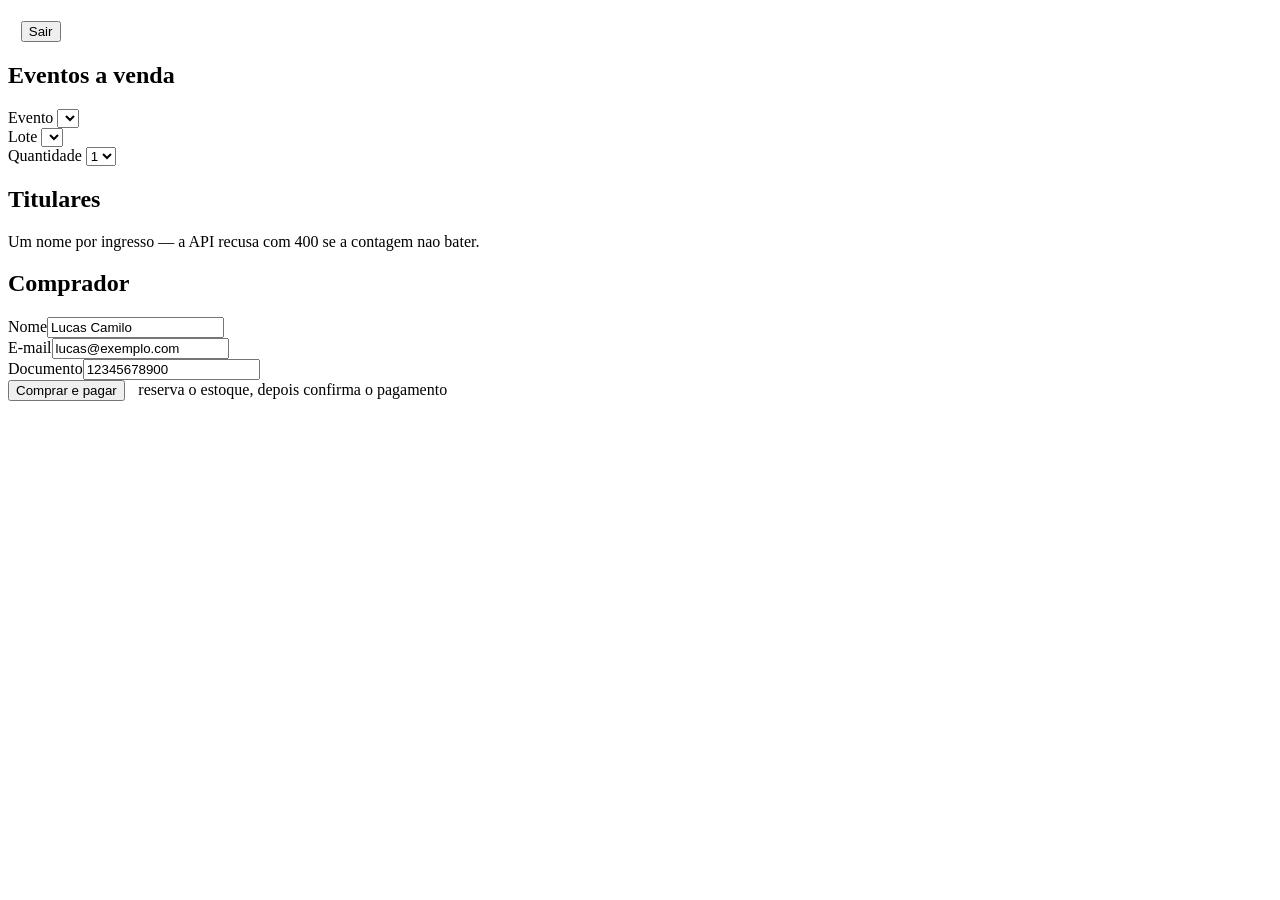
==== src/main/resources/static/comprador.html @ cfe2d0a3 "feat: interface de organizador, compra e portaria Tres telas em HTML, CSS e JavaScript sem framework" ====
<!DOCTYPE html>
<html lang="pt-BR">
<head>
    <meta charset="utf-8">
    <meta name="viewport" content="width=device-width, initial-scale=1">
    <title>Portaria — comprar ingresso</title>
    <link rel="stylesheet" href="/style.css">
</head>
<body>
<header>
    <h1></h1>
    <div style="display:flex;gap:0.8rem;align-items:center">
        <span class="who"></span>
        <button class="ghost" id="logout">Sair</button>
    </div>
</header>

<main>
    <section>
        <h2>Eventos a venda</h2>
        <div class="row">
            <div>
                <label for="event">Evento</label>
                <select id="event"></select>
            </div>
            <div>
                <label for="batch">Lote</label>
                <select id="batch"></select>
            </div>
            <div>
                <label for="quantity">Quantidade</label>
                <select id="quantity">
                    <option>1</option><option>2</option><option>3</option>
                    <option>4</option><option>5</option><option>6</option>
                </select>
            </div>
        </div>
        <p class="muted" id="batchInfo"></p>
    </section>

    <section>
        <h2>Titulares</h2>
        <p class="muted">Um nome por ingresso — a API recusa com 400 se a contagem nao bater.</p>
        <div id="holders"></div>

        <h2 style="margin-top:1.2rem">Comprador</h2>
        <div class="row">
            <div><label for="buyerName">Nome</label><input id="buyerName" value="Lucas Camilo"></div>
            <div><label for="buyerEmail">E-mail</label><input id="buyerEmail" type="email" value="lucas@exemplo.com"></div>
            <div><label for="buyerDocument">Documento</label><input id="buyerDocument" value="12345678900"></div>
        </div>

        <button id="buy">Comprar e pagar</button>
        <span class="muted" style="margin-left:0.6rem">
            reserva o estoque, depois confirma o pagamento
        </span>
        <div id="msg" class="msg" hidden></div>
    </section>

    <section id="ticketsSection" hidden>
        <h2>Meus ingressos</h2>
        <div id="tickets"></div>
    </section>
</main>

<script type="module">
    import { api, auth, brl, escapeHtml, mountHeader, showMessage } from '/api.js';

    auth.require();
    mountHeader('Comprar ingresso');

    const eventSelect = document.querySelector('#event');
    const batchSelect = document.querySelector('#batch');
    const quantitySelect = document.querySelector('#quantity');
    const msg = document.querySelector('#msg');

    let batches = [];

    function renderHolders() {
        const total = Number(quantitySelect.value);
        document.querySelector('#holders').innerHTML = Array.from({ length: total }, (_, i) => `
            <div class="row">
                <div><label for="h${i}">Titular ${i + 1}</label><input id="h${i}" value="Titular ${i + 1}"></div>
            </div>`).join('');
    }

    async function loadEvents() {
        const page = await api.get('/api/v1/events?size=50');
        eventSelect.innerHTML = page.content
            .map((e) => `<option value="${e.id}">${escapeHtml(e.name)}</option>`).join('');
        if (page.content.length) await loadBatches();
    }

    async function loadBatches() {
        batches = await api.get(`/api/v1/events/${eventSelect.value}/batches`);
        batchSelect.innerHTML = batches
            .map((b) => `<option value="${b.id}">${escapeHtml(b.name)}</option>`).join('');
        showBatchInfo();
    }

    function showBatchInfo() {
        const batch = batches.find((b) => b.id === batchSelect.value);
        document.querySelector('#batchInfo').textContent = batch
            ? `${brl(batch.priceCents)} — ${batch.availableQuantity} de ${batch.totalQuantity} disponiveis`
            : 'Este evento ainda nao tem lotes.';
    }

    /** O PNG exige token, entao a imagem vem por fetch e vira object URL. */
    async function renderTickets(order) {
        document.querySelector('#ticketsSection').hidden = false;
        const container = document.querySelector('#tickets');
        container.innerHTML = '';

        for (const ticket of order.tickets) {
            const detail = await api.get(`/api/v1/tickets/${ticket.id}`);
            const src = await api.qrCodeUrl(ticket.id);
            const card = document.createElement('div');
            card.style.cssText = 'display:inline-block;text-align:center;margin:0 1rem 1rem 0';
            card.innerHTML = `
                <img class="qr" src="${src}" alt="QR do ingresso" width="220" height="220">
                <strong>${escapeHtml(detail.holderName)}</strong>
                <code class="code">${escapeHtml(detail.code)}</code>`;
            container.appendChild(card);
        }
    }

    eventSelect.addEventListener('change', () => loadBatches().catch((e) => showMessage(msg, e.message)));
    batchSelect.addEventListener('change', showBatchInfo);
    quantitySelect.addEventListener('change', renderHolders);

    document.querySelector('#buy').addEventListener('click', async () => {
        msg.hidden = true;
        const quantity = Number(quantitySelect.value);
        try {
            const order = await api.post('/api/v1/orders', {
                batchId: batchSelect.value,
                quantity,
                buyer: {
                    name: document.querySelector('#buyerName').value,
                    email: document.querySelector('#buyerEmail').value,
                    document: document.querySelector('#buyerDocument').value,
                },
                holders: Array.from({ length: quantity }, (_, i) => ({
                    name: document.querySelector(`#h${i}`).value,
                })),
            });

            // RN-07: o ingresso so nasce na transicao para PAID
            const paid = await api.post(`/api/v1/orders/${order.id}/pay`);
            showMessage(msg, `Pedido pago — ${paid.tickets.length} ingresso(s) emitido(s).`, 'ok');
            await renderTickets(paid);
            await loadBatches();
        } catch (error) {
            showMessage(msg, `${error.title}: ${error.message}`);
        }
    });

    renderHolders();
    loadEvents().catch((error) => showMessage(msg, error.message));
</script>
</body>
</html>
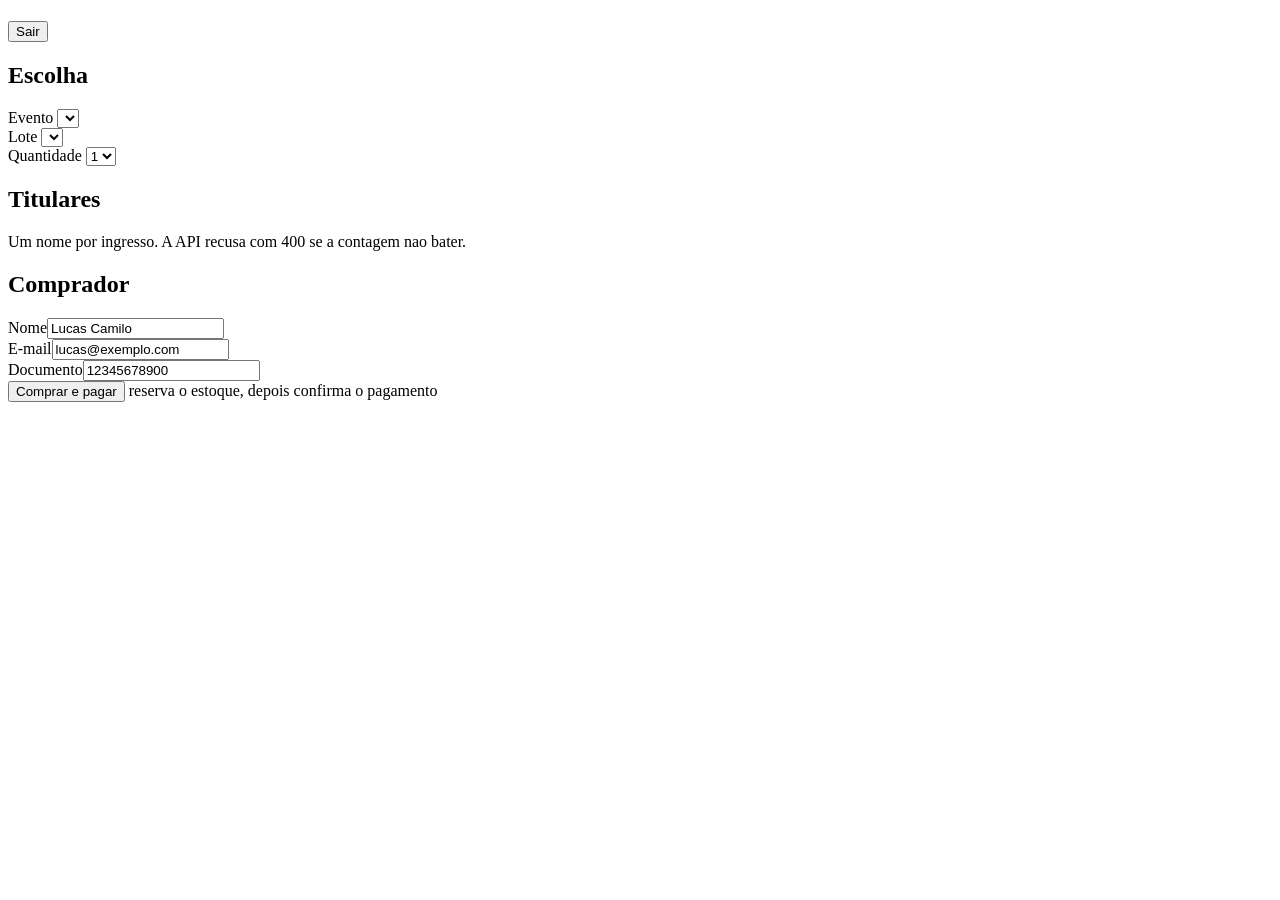
==== commit f81888be: "refactor: revisao de UI/UX da interface Auditoria antes de mexer, e as correcoes sao das coisas que " ====
--- a/src/main/resources/static/comprador.html
+++ b/src/main/resources/static/comprador.html
@@ -3,13 +3,14 @@
 <head>
     <meta charset="utf-8">
     <meta name="viewport" content="width=device-width, initial-scale=1">
-    <title>Portaria — comprar ingresso</title>
+    <meta name="color-scheme" content="light dark">
+    <title>Portaria - comprar ingresso</title>
     <link rel="stylesheet" href="/style.css">
 </head>
 <body>
 <header>
     <h1></h1>
-    <div style="display:flex;gap:0.8rem;align-items:center">
+    <div class="session">
         <span class="who"></span>
         <button class="ghost" id="logout">Sair</button>
     </div>
@@ -17,7 +18,7 @@
 
 <main>
     <section>
-        <h2>Eventos a venda</h2>
+        <h2>Escolha</h2>
         <div class="row">
             <div>
                 <label for="event">Evento</label>
@@ -40,31 +41,31 @@
 
     <section>
         <h2>Titulares</h2>
-        <p class="muted">Um nome por ingresso — a API recusa com 400 se a contagem nao bater.</p>
+        <p class="muted">Um nome por ingresso. A API recusa com 400 se a contagem nao bater.</p>
         <div id="holders"></div>
 
-        <h2 style="margin-top:1.2rem">Comprador</h2>
+        <h2 class="section-sub">Comprador</h2>
         <div class="row">
             <div><label for="buyerName">Nome</label><input id="buyerName" value="Lucas Camilo"></div>
             <div><label for="buyerEmail">E-mail</label><input id="buyerEmail" type="email" value="lucas@exemplo.com"></div>
             <div><label for="buyerDocument">Documento</label><input id="buyerDocument" value="12345678900"></div>
         </div>
 
-        <button id="buy">Comprar e pagar</button>
-        <span class="muted" style="margin-left:0.6rem">
-            reserva o estoque, depois confirma o pagamento
-        </span>
-        <div id="msg" class="msg" hidden></div>
+        <div class="actions">
+            <button id="buy">Comprar e pagar</button>
+            <span class="muted">reserva o estoque, depois confirma o pagamento</span>
+        </div>
+        <div id="msg" class="msg" role="alert" hidden></div>
     </section>
 
     <section id="ticketsSection" hidden>
         <h2>Meus ingressos</h2>
-        <div id="tickets"></div>
+        <div class="tickets" id="tickets"></div>
     </section>
 </main>
 
 <script type="module">
-    import { api, auth, brl, escapeHtml, mountHeader, showMessage } from '/api.js';
+    import { api, auth, brl, escapeHtml, mountHeader, showMessage, withBusy } from '/api.js';
 
     auth.require();
     mountHeader('Comprar ingresso');
@@ -79,16 +80,23 @@
     function renderHolders() {
         const total = Number(quantitySelect.value);
         document.querySelector('#holders').innerHTML = Array.from({ length: total }, (_, i) => `
-            <div class="row">
-                <div><label for="h${i}">Titular ${i + 1}</label><input id="h${i}" value="Titular ${i + 1}"></div>
+            <div class="field">
+                <label for="h${i}">Titular ${i + 1}</label>
+                <input id="h${i}" value="Titular ${i + 1}">
             </div>`).join('');
     }
 
     async function loadEvents() {
         const page = await api.get('/api/v1/events?size=50');
+        if (!page.content.length) {
+            document.querySelector('#batchInfo').textContent =
+                'Nenhum evento a venda no momento.';
+            document.querySelector('#buy').disabled = true;
+            return;
+        }
         eventSelect.innerHTML = page.content
             .map((e) => `<option value="${e.id}">${escapeHtml(e.name)}</option>`).join('');
-        if (page.content.length) await loadBatches();
+        await loadBatches();
     }
 
     async function loadBatches() {
@@ -100,31 +108,45 @@
 
     function showBatchInfo() {
         const batch = batches.find((b) => b.id === batchSelect.value);
-        document.querySelector('#batchInfo').textContent = batch
-            ? `${brl(batch.priceCents)} — ${batch.availableQuantity} de ${batch.totalQuantity} disponiveis`
-            : 'Este evento ainda nao tem lotes.';
+        const buy = document.querySelector('#buy');
+
+        if (!batch) {
+            document.querySelector('#batchInfo').textContent = 'Este evento ainda nao tem lotes.';
+            buy.disabled = true;
+            return;
+        }
+        buy.disabled = batch.availableQuantity === 0;
+        document.querySelector('#batchInfo').textContent = batch.availableQuantity === 0
+            ? `${brl(batch.priceCents)}. Lote esgotado.`
+            : `${brl(batch.priceCents)}. ${batch.availableQuantity} de ${batch.totalQuantity} disponiveis.`;
     }
 
     /** O PNG exige token, entao a imagem vem por fetch e vira object URL. */
     async function renderTickets(order) {
-        document.querySelector('#ticketsSection').hidden = false;
+        const section = document.querySelector('#ticketsSection');
         const container = document.querySelector('#tickets');
-        container.innerHTML = '';
+        section.hidden = false;
+        container.innerHTML = '<div class="skeleton skeleton--qr"></div>';
 
+        const cards = [];
         for (const ticket of order.tickets) {
             const detail = await api.get(`/api/v1/tickets/${ticket.id}`);
             const src = await api.qrCodeUrl(ticket.id);
-            const card = document.createElement('div');
-            card.style.cssText = 'display:inline-block;text-align:center;margin:0 1rem 1rem 0';
-            card.innerHTML = `
-                <img class="qr" src="${src}" alt="QR do ingresso" width="220" height="220">
-                <strong>${escapeHtml(detail.holderName)}</strong>
-                <code class="code">${escapeHtml(detail.code)}</code>`;
-            container.appendChild(card);
+            cards.push(`
+                <div class="ticket">
+                    <img class="qr" src="${src}" width="200" height="200"
+                         alt="QR Code do ingresso de ${escapeHtml(detail.holderName)}">
+                    <strong>${escapeHtml(detail.holderName)}</strong>
+                    <code class="code">${escapeHtml(detail.code)}</code>
+                </div>`);
         }
+
+        container.innerHTML = cards.join('');
+        section.scrollIntoView({ behavior: 'smooth', block: 'start' });
     }
 
-    eventSelect.addEventListener('change', () => loadBatches().catch((e) => showMessage(msg, e.message)));
+    eventSelect.addEventListener('change', () =>
+        loadBatches().catch((e) => showMessage(msg, e.message)));
     batchSelect.addEventListener('change', showBatchInfo);
     quantitySelect.addEventListener('change', renderHolders);
 
@@ -132,24 +154,27 @@
         msg.hidden = true;
         const quantity = Number(quantitySelect.value);
         try {
-            const order = await api.post('/api/v1/orders', {
-                batchId: batchSelect.value,
-                quantity,
-                buyer: {
-                    name: document.querySelector('#buyerName').value,
-                    email: document.querySelector('#buyerEmail').value,
-                    document: document.querySelector('#buyerDocument').value,
-                },
-                holders: Array.from({ length: quantity }, (_, i) => ({
-                    name: document.querySelector(`#h${i}`).value,
-                })),
+            await withBusy(document.querySelector('#buy'), 'Processando...', async () => {
+                const order = await api.post('/api/v1/orders', {
+                    batchId: batchSelect.value,
+                    quantity,
+                    buyer: {
+                        name: document.querySelector('#buyerName').value,
+                        email: document.querySelector('#buyerEmail').value,
+                        document: document.querySelector('#buyerDocument').value,
+                    },
+                    holders: Array.from({ length: quantity }, (_, i) => ({
+                        name: document.querySelector(`#h${i}`).value,
+                    })),
+                });
+
+                // RN-07: o ingresso so nasce na transicao para PAID
+                const paid = await api.post(`/api/v1/orders/${order.id}/pay`);
+                showMessage(msg,
+                    `Pedido pago. ${paid.tickets.length} ingresso(s) emitido(s).`, 'ok');
+                await renderTickets(paid);
+                await loadBatches();
             });
-
-            // RN-07: o ingresso so nasce na transicao para PAID
-            const paid = await api.post(`/api/v1/orders/${order.id}/pay`);
-            showMessage(msg, `Pedido pago — ${paid.tickets.length} ingresso(s) emitido(s).`, 'ok');
-            await renderTickets(paid);
-            await loadBatches();
         } catch (error) {
             showMessage(msg, `${error.title}: ${error.message}`);
         }
